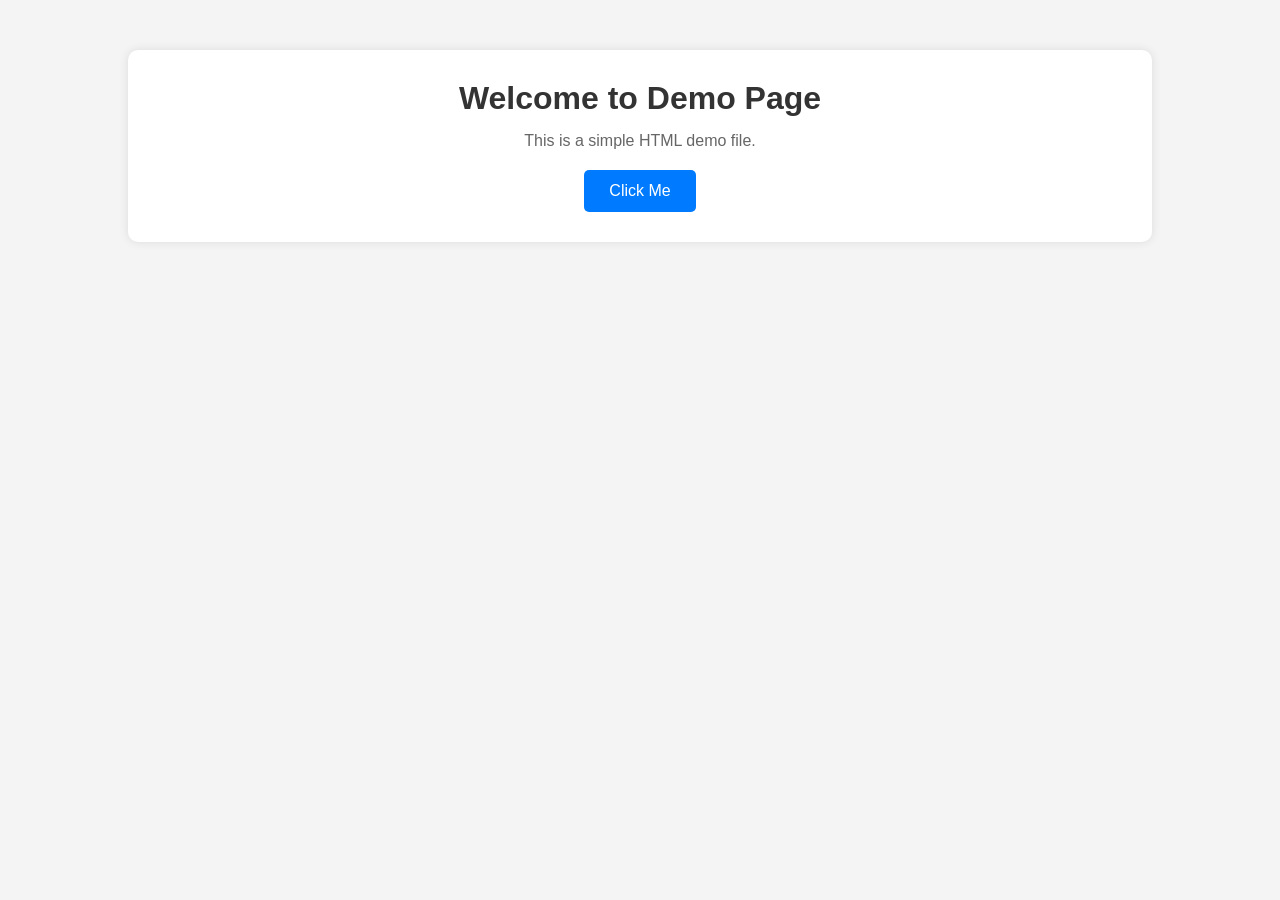
==== demo.html @ 96fa001f "added Demo page" ====
<!DOCTYPE html>
<html lang="en">
<head>
    <meta charset="UTF-8">
    <meta name="viewport" content="width=device-width, initial-scale=1.0">
    <title>Demo Page</title>

    <style>
        *{
            margin: 0;
            padding: 0;
            box-sizing: border-box;
            font-family: Arial, sans-serif;
        }

        body{
            background-color: #f4f4f4;
        }

        .container{
            width: 80%;
            margin: 50px auto;
            background: white;
            padding: 30px;
            border-radius: 10px;
            box-shadow: 0 0 10px rgba(0,0,0,0.1);
            text-align: center;
        }

        h1{
            color: #333;
            margin-bottom: 15px;
        }

        p{
            color: #666;
            margin-bottom: 20px;
        }

        button{
            padding: 12px 25px;
            border: none;
            background: #007bff;
            color: white;
            border-radius: 5px;
            cursor: pointer;
            font-size: 16px;
        }

        button:hover{
            background: #0056b3;
        }
    </style>
</head>
<body>

    <div class="container">
        <h1>Welcome to Demo Page</h1>
        <p>This is a simple HTML demo file.</p>

        <button onclick="showMessage()">
            Click Me
        </button>
    </div>

    <script>
        function showMessage(){
            alert("Button Clicked!");
        }
    </script>

</body>
</html>
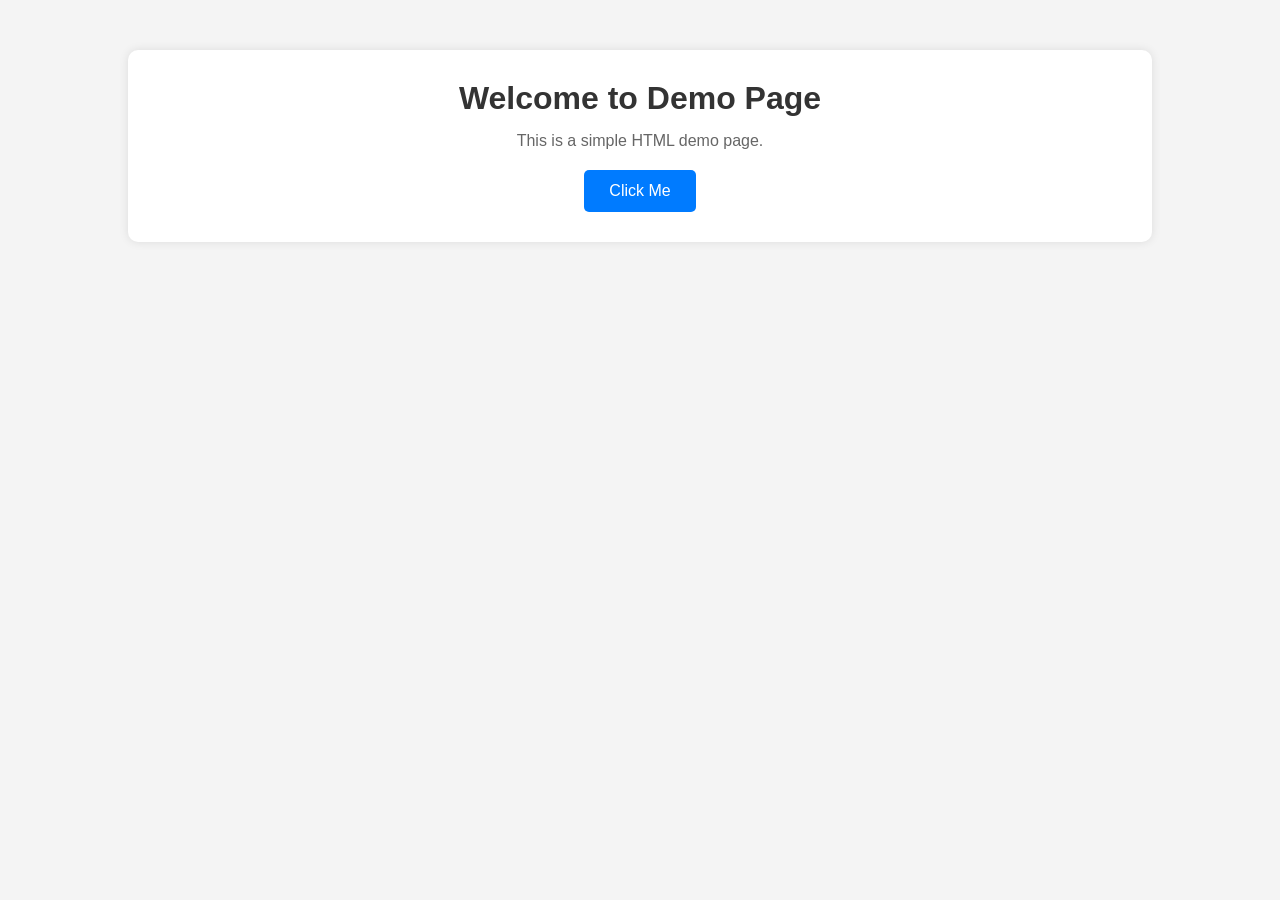
==== commit 986fe485: "changed demo file" ====
--- a/demo.html
+++ b/demo.html
@@ -56,7 +56,7 @@
 
     <div class="container">
         <h1>Welcome to Demo Page</h1>
-        <p>This is a simple HTML demo file.</p>
+        <p>This is a simple HTML demo page.</p>
 
         <button onclick="showMessage()">
             Click Me
